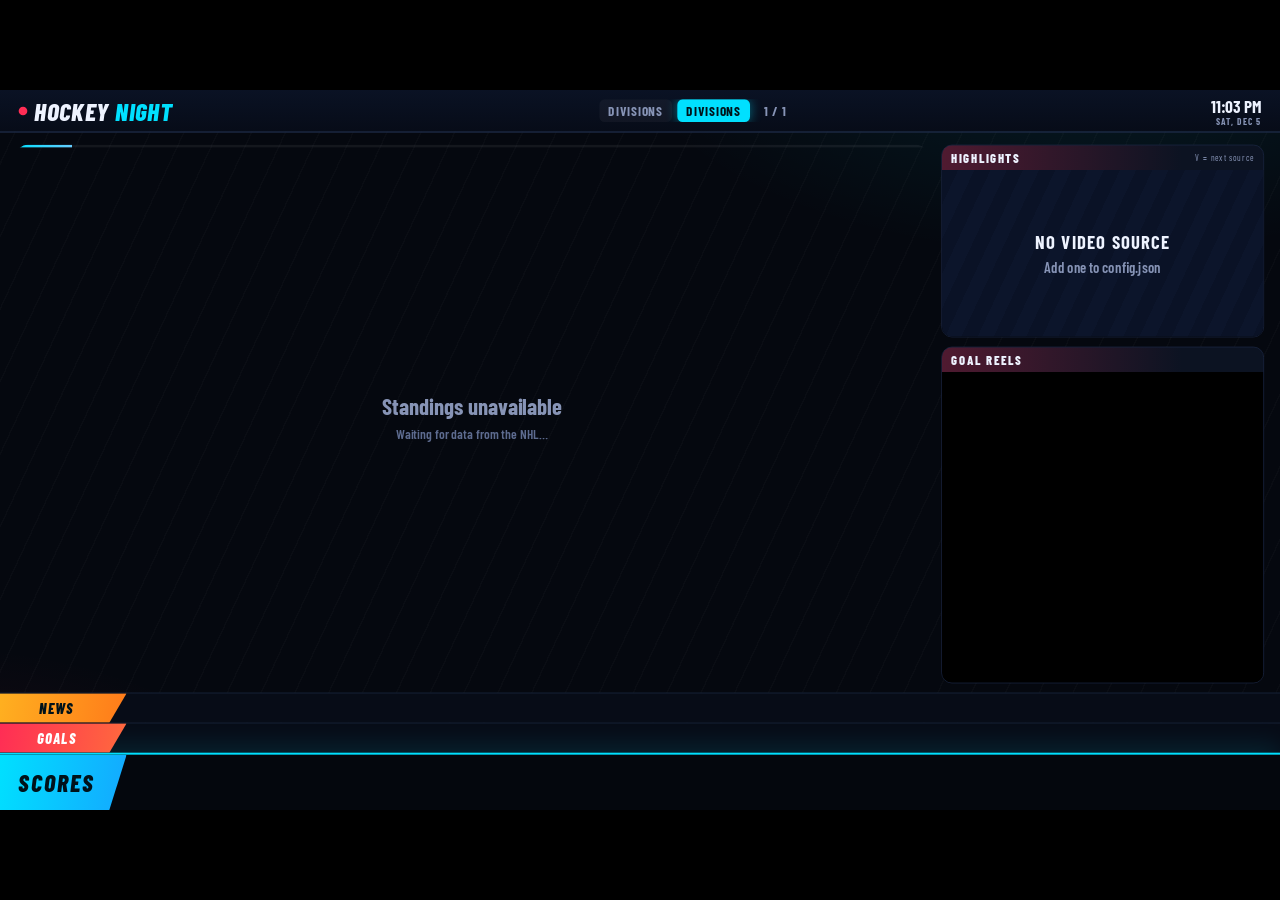
==== web/index.html @ ba47a54c "Initial release: v1.0.0-beta" ====
<!doctype html>
<html lang="en">
<head>
<meta charset="utf-8">
<title>Hockey Night</title>
<meta name="viewport" content="width=device-width, initial-scale=1">
<link rel="preconnect" href="https://fonts.googleapis.com">
<link rel="stylesheet" href="https://fonts.googleapis.com/css2?family=Barlow+Condensed:ital,wght@0,500;0,600;0,700;0,800;1,800&family=Barlow:wght@500;600;700&display=swap">
<link rel="stylesheet" href="app.css">
</head>
<body>
<div id="viewport">
  <div id="stage">
    <header id="top">
      <div class="brand"><i class="live-dot"></i><span>HOCKEY</span><em>NIGHT</em><small id="demo-flag"></small></div>
      <nav id="tabs"></nav>
      <div id="clock"></div>
    </header>

    <main id="main">
      <section id="scene-wrap"><div id="progress"><i></i></div><div id="scene"></div></section>
      <aside id="side">
        <div class="card" id="video-card">
          <div class="card-h"><b id="video-name">HIGHLIGHTS</b><span id="video-hint">V = next source</span></div>
          <div id="video-box"></div>
        </div>
        <div class="card" id="reels-card">
          <div class="card-h"><b>GOAL REELS</b><span id="reel-count"></span></div>
          <div id="reels-box"></div>
        </div>
      </aside>
    </main>

    <div id="tickers">
      <div class="trow news"><div class="tk-label sm"><span>NEWS</span></div><div class="tk-view"><div class="tk-track" id="news-track"></div></div></div>
      <div class="trow up"><div class="tk-label sm alt"><span>GOALS</span></div><div class="tk-view"><div class="tk-track" id="goal-track"></div></div></div>
      <footer id="ticker"><div class="tk-label"><span>SCORES</span></div><div class="tk-view"><div class="tk-track" id="tk-track"></div></div></footer>
    </div>
    <div id="toast"></div>
  </div>
</div>
<script src="app.js"></script>
</body>
</html>
---- web/app.css ----
:root{
  --bg:#05080f; --panel:#0c1322; --panel2:#111b30; --line:#1d2a47; --text:#eef3ff; --dim:#8794b6; --dim2:#5d6b8f;
  --cyan:#00e0ff; --red:#ff2d55; --amber:#ffb020; --green:#2ee59d; --fav:#ff3b4e;
  --cond:"Barlow Condensed","Oswald","Ubuntu Condensed","Arial Narrow","DejaVu Sans Condensed",Arial,sans-serif;
  --body:"Barlow","Inter","Ubuntu","Helvetica Neue",Arial,sans-serif;
}
*{box-sizing:border-box;margin:0;padding:0}
html,body{height:100%;background:#000;overflow:hidden;color:var(--text);font-family:var(--body)}
body.idle{cursor:none}
#viewport{position:fixed;inset:0;background:#000;overflow:hidden}
#stage{position:absolute;left:50%;top:50%;width:1920px;height:1080px;transform-origin:center center;
  background:
    radial-gradient(1200px 600px at 85% -10%, rgba(0,224,255,.10), transparent 60%),
    radial-gradient(900px 500px at -5% 105%, rgba(255,45,85,.10), transparent 60%),
    repeating-linear-gradient(115deg, rgba(255,255,255,.018) 0 2px, transparent 2px 46px),
    var(--bg);
  overflow:hidden}

/* ---------- top bar ---------- */
#top{position:absolute;left:0;right:0;top:0;height:64px;display:flex;align-items:center;gap:28px;padding:0 28px;
  background:linear-gradient(180deg,#0a1224,#070c18);border-bottom:2px solid var(--line)}
.brand{display:flex;align-items:baseline;gap:10px;font-family:var(--cond);font-weight:800;font-size:38px;letter-spacing:1px;font-style:italic;white-space:nowrap}
.brand em{color:var(--cyan);font-style:italic}
.brand small{font-size:16px;color:var(--amber);font-style:normal;letter-spacing:2px;margin-left:6px}
.live-dot{width:13px;height:13px;border-radius:50%;background:var(--red);align-self:center;box-shadow:0 0 0 0 rgba(255,45,85,.7);animation:pulse 1.6s infinite}
@keyframes pulse{70%{box-shadow:0 0 0 12px rgba(255,45,85,0)}100%{box-shadow:0 0 0 0 rgba(255,45,85,0)}}
#tabs{flex:1;display:flex;gap:8px;overflow:hidden;justify-content:center;min-width:0}
.tab{font-family:var(--cond);font-weight:700;font-size:20px;letter-spacing:1px;padding:5px 14px;border-radius:8px;color:var(--dim);background:rgba(255,255,255,.04);white-space:nowrap;transition:.3s}
.tab.on{color:#00131a;background:var(--cyan);box-shadow:0 0 18px rgba(0,224,255,.45)}
.tab.live{color:var(--red)} .tab.live.on{color:#fff;background:var(--red);box-shadow:0 0 18px rgba(255,45,85,.5)}
#clock{font-family:var(--cond);font-weight:700;font-size:26px;color:var(--text);text-align:right;white-space:nowrap}
#clock small{display:block;font-size:14px;color:var(--dim);letter-spacing:1.5px;line-height:1}

/* ---------- layout ---------- */
#main{position:absolute;left:0;right:0;top:64px;bottom:176px;padding:18px 24px 14px;display:grid;grid-template-columns:1fr 484px;gap:20px}
#scene-wrap{position:relative;overflow:hidden;border-radius:18px}
#progress{position:absolute;left:0;right:0;top:0;height:4px;background:rgba(255,255,255,.06);z-index:5}
#progress i{display:block;height:100%;width:0;background:linear-gradient(90deg,var(--cyan),#6cf);}
#scene{position:absolute;inset:8px 0 0 0}
.scene{position:absolute;inset:0;animation:enter .7s cubic-bezier(.2,.8,.2,1) both}
.scene.leave{animation:leave .4s ease-in both}
@keyframes enter{from{opacity:0;transform:translateX(40px)}to{opacity:1;transform:none}}
@keyframes leave{to{opacity:0;transform:translateX(-40px)}}
.scene.noanim{animation:none}

/* ---------- logo badge ---------- */
.lg{position:relative;display:inline-flex;align-items:center;justify-content:center;flex:none;width:var(--s,34px);height:var(--s,34px);border-radius:50%;
  background:rgba(255,255,255,.07);font-family:var(--cond);font-weight:800;font-size:calc(var(--s,34px)*.36);color:#cfe;overflow:hidden}
.lg img{position:absolute;inset:6%;width:88%;height:88%;object-fit:contain;filter:drop-shadow(0 2px 4px rgba(0,0,0,.5))}
.lg.ok{background:none}.lg.ok b{opacity:0}

/* ---------- scoreboard header ---------- */
.sb{height:140px;display:grid;grid-template-columns:minmax(0,1fr) 230px minmax(0,1fr);position:relative}
.sb-team{display:flex;align-items:center;gap:14px;padding:0 22px;overflow:hidden;min-width:0;background:linear-gradient(100deg,var(--c1),color-mix(in srgb,var(--c1) 55%,#000));position:relative;box-shadow:inset 0 -6px 0 var(--c2)}
.sb-team.away{clip-path:polygon(0 0,100% 0,calc(100% - 36px) 100%,0 100%);border-radius:16px 0 0 16px;padding-right:48px}
.sb-team.home{flex-direction:row-reverse;text-align:right;background:linear-gradient(260deg,var(--c1),color-mix(in srgb,var(--c1) 55%,#000));
  clip-path:polygon(36px 0,100% 0,100% 100%,0 100%);border-radius:0 16px 16px 0;padding-left:48px}
.sb-team .nm{display:flex;flex-direction:column;flex:1;min-width:0;line-height:.95}
.sb-team .pl{font-family:var(--cond);font-weight:600;font-size:24px;letter-spacing:2px;opacity:.9;text-transform:uppercase}
.sb-team .cn{font-family:var(--cond);font-weight:800;font-size:48px;text-transform:uppercase;letter-spacing:.5px;white-space:nowrap;overflow:hidden;text-overflow:ellipsis}
.sb-team .sc{font-family:var(--cond);font-weight:800;font-size:100px;line-height:1;min-width:64px;text-align:center;text-shadow:0 4px 18px rgba(0,0,0,.5)}
.sb-team.won .sc{color:#fff}.sb-team.lost .sc{opacity:.6}
.sb-mid{display:flex;flex-direction:column;align-items:center;justify-content:center;gap:8px;background:#060b16;border-top:2px solid var(--line);border-bottom:2px solid var(--line);z-index:2}
.pill{font-family:var(--cond);font-weight:800;font-size:30px;letter-spacing:2px;padding:4px 18px;border-radius:999px;background:#1a2745;color:var(--text);white-space:nowrap}
.pill.live{background:var(--red);color:#fff;animation:glow 1.8s ease-in-out infinite}
@keyframes glow{50%{box-shadow:0 0 26px rgba(255,45,85,.75)}}
.sb-mid small{font-family:var(--cond);font-weight:600;font-size:17px;letter-spacing:1.5px;color:var(--dim);text-align:center;line-height:1.1;max-width:230px}
.sb-sub{display:grid;grid-template-columns:minmax(0,1fr) 230px minmax(0,1fr);font-family:var(--cond);font-weight:600;font-size:21px;letter-spacing:1.2px;color:var(--dim);height:36px;align-items:center}
.sb-sub .l{padding-left:26px}.sb-sub .r{padding-right:26px;text-align:right}
.sb-sub b{color:var(--text);font-weight:700}
.sb-sub .m{text-align:center;color:var(--dim2);font-size:17px}

/* ---------- middle band ---------- */
.band{display:grid;grid-template-columns:392px 1fr 286px;gap:14px;height:190px;margin-top:4px}
.box{background:var(--panel);border:1px solid var(--line);border-radius:14px;padding:10px 14px;overflow:hidden;position:relative}
.box h4{font-family:var(--cond);font-weight:700;font-size:16px;letter-spacing:2.5px;color:var(--cyan);margin-bottom:6px;text-transform:uppercase}
table.ls{width:100%;border-collapse:collapse;font-family:var(--cond);font-weight:700;font-size:23px}
table.ls th{font-size:15px;color:var(--dim);letter-spacing:1.5px;font-weight:600;padding:2px 0;text-align:center}
table.ls th:first-child,table.ls td:first-child{text-align:left}
table.ls td{text-align:center;padding:5px 0;border-top:1px solid var(--line);font-variant-numeric:tabular-nums}
table.ls td.t{color:var(--cyan);font-size:27px}
table.ls tr.sg td{border-top:0;color:var(--dim);font-size:19px;padding:3px 0}
.tmcell{display:flex;align-items:center;gap:9px;font-size:24px}
.goals{display:flex;flex-direction:column;gap:3px;font-family:var(--cond);font-weight:600;font-size:21px}
.goal{display:grid;grid-template-columns:100px 54px 1fr auto;align-items:center;gap:8px;white-space:nowrap}
.goal .pt{color:var(--dim);letter-spacing:1px}
.goal .ch{font-weight:800;font-size:17px;text-align:center;padding:1px 0;border-radius:5px;background:var(--c1);color:#fff}
.goal .who{overflow:hidden;text-overflow:ellipsis}.goal .who b{font-weight:800;font-size:22px}.goal .who i{font-style:normal;color:var(--dim);font-size:18px;margin-left:6px}
.goal .sc{color:var(--cyan);font-weight:800}
.tag{display:inline-block;font-size:13px;font-weight:800;padding:0 5px;border-radius:4px;margin-left:6px;background:var(--amber);color:#201400;letter-spacing:1px;vertical-align:2px}
.more{color:var(--dim2);font-size:16px;margin-top:2px}
.none{color:var(--dim2);font-family:var(--cond);font-size:22px;padding-top:30px;text-align:center}
.pen,.star{font-family:var(--cond);font-weight:600;font-size:18px;display:flex;gap:7px;align-items:center;white-space:nowrap;line-height:1.35;overflow:hidden;text-overflow:ellipsis}
.pen .pt{color:var(--dim);width:84px;flex:none}.pen .ch,.star .ch{font-weight:800;font-size:14px;border-radius:4px;padding:0 5px;background:var(--c1);color:#fff}
.star .n{color:var(--amber);font-weight:800;width:20px}
.box .sep{height:1px;background:var(--line);margin:6px 0}

/* ---------- player tables ---------- */
.tables{display:grid;grid-template-columns:1fr 1fr;gap:14px;margin-top:12px;height:calc(100% - 140px - 36px - 190px - 4px - 12px - 4px)}
.pt-box{background:var(--panel);border:1px solid var(--line);border-radius:14px;overflow:hidden;display:flex;flex-direction:column;--rh:23px}
.pt-head{display:flex;align-items:center;gap:10px;padding:6px 14px;background:linear-gradient(90deg,var(--c1),transparent 80%);font-family:var(--cond);font-weight:800;font-size:23px;letter-spacing:2px;text-transform:uppercase;height:40px}
.pt-head>span:last-child{margin-left:auto;font-size:15px;font-weight:600;letter-spacing:1.5px;color:#cde}
.pgrid{display:grid;grid-template-columns:34px 1fr 30px 30px 32px 38px 38px 38px 36px 38px 56px;align-items:center;column-gap:4px;padding:0 12px;height:var(--rh);
  font-family:var(--cond);font-weight:600;font-size:calc(var(--rh)*.74);font-variant-numeric:tabular-nums}
.pgrid>*{text-align:center;overflow:hidden;white-space:nowrap}
.pgrid>:nth-child(2){text-align:left;text-overflow:ellipsis}
.pgrid.h{height:24px;font-size:14px;color:var(--dim);letter-spacing:1.3px;border-bottom:1px solid var(--line);flex:none}
.pgrid.r{border-bottom:1px solid rgba(255,255,255,.04)}
.pgrid.r:nth-child(even){background:rgba(255,255,255,.025)}
.pgrid .no{color:var(--dim2)}.pgrid .nm{font-weight:700;color:#fff}
.pgrid .g.hot{color:var(--cyan);font-weight:800}.pgrid .p.hot{color:var(--amber);font-weight:800}
.pgrid .dim{color:var(--dim)}
.pgrid.sep{border-top:2px solid var(--line)}
.ggrid{display:grid;grid-template-columns:34px 1fr 52px 52px 70px 52px 80px;align-items:center;column-gap:4px;padding:0 12px;height:calc(var(--rh) + 2px);
  font-family:var(--cond);font-weight:600;font-size:calc(var(--rh)*.74);font-variant-numeric:tabular-nums;background:rgba(0,224,255,.06);border-top:1px solid var(--line)}
.ggrid>*{text-align:center;white-space:nowrap;overflow:hidden}.ggrid>:nth-child(2){text-align:left;text-overflow:ellipsis}
.ggrid.h{background:none;height:22px;font-size:14px;color:var(--dim);letter-spacing:1.3px;border-top:2px solid var(--line)}

/* ---------- standings ---------- */
.stand-title{display:flex;align-items:baseline;gap:16px;font-family:var(--cond);font-weight:800;font-size:46px;letter-spacing:2px;font-style:italic;margin:0 4px 10px;height:50px}
.stand-title em{color:var(--cyan);font-style:italic}.stand-title small{font-size:20px;color:var(--dim);font-style:normal;letter-spacing:2px;font-weight:600}
.grid2{display:grid;grid-template-columns:1fr 1fr;gap:16px;height:calc(100% - 60px)}
.grid2.rows2{grid-template-rows:1fr 1fr}
.st{background:var(--panel);border:1px solid var(--line);border-radius:14px;overflow:hidden;display:flex;flex-direction:column;min-height:0}
.st-head{display:flex;align-items:center;height:42px;padding:0 14px;font-family:var(--cond);font-weight:800;font-size:25px;letter-spacing:2.5px;text-transform:uppercase;background:linear-gradient(90deg,rgba(0,224,255,.22),transparent 70%)}
.sgrid{display:grid;grid-template-columns:24px minmax(0,1fr) 34px 30px 30px 30px 44px 56px 38px 46px 44px;align-items:center;column-gap:4px;padding:0 14px;flex:1;min-height:0;
  font-family:var(--cond);font-weight:600;font-size:22px;font-variant-numeric:tabular-nums;border-bottom:1px solid rgba(255,255,255,.04)}
.sgrid>*{text-align:center;white-space:nowrap}.sgrid>:nth-child(2){text-align:left}
.sgrid.h{flex:none;height:26px;font-size:14px;color:var(--dim);letter-spacing:1.3px;border-bottom:1px solid var(--line)}
.sgrid .rk{color:var(--dim2);font-weight:700}.sgrid .tm{display:flex;align-items:center;gap:10px;font-weight:700;font-size:24px;color:#fff;overflow:hidden;white-space:nowrap}
.sgrid .pts{color:var(--cyan);font-weight:800;font-size:27px}
.sgrid .up{color:var(--green)}.sgrid .dn{color:var(--red)}
.sgrid.in{background:linear-gradient(90deg,rgba(46,229,157,.10),transparent 60%)}
.sgrid.wc{background:linear-gradient(90deg,rgba(255,176,32,.12),transparent 60%)}
.sgrid.fav{background:linear-gradient(90deg,rgba(255,59,78,.30),rgba(255,59,78,.05));box-shadow:inset 4px 0 0 var(--fav)}
.cut{height:3px;flex:none;background:repeating-linear-gradient(90deg,var(--red) 0 12px,transparent 12px 20px);opacity:.8}
.lbl{flex:none;height:26px;display:flex;align-items:center;padding:0 14px;font-family:var(--cond);font-weight:800;font-size:16px;letter-spacing:3px;color:var(--cyan);background:rgba(255,255,255,.04)}
.lbl.w{color:var(--amber)}

/* ---------- side column ---------- */
#side{display:flex;flex-direction:column;gap:14px;min-height:0}
.card{background:var(--panel);border:1px solid var(--line);border-radius:16px;overflow:hidden;position:relative}
.card-h{display:flex;justify-content:space-between;align-items:center;padding:7px 14px;font-family:var(--cond);letter-spacing:2.5px;background:linear-gradient(90deg,rgba(255,45,85,.28),transparent 75%)}
.card-h b{font-weight:800;font-size:19px}.card-h span{font-size:13px;color:var(--dim);letter-spacing:1.2px}
#video-card{flex:none}
#video-box{position:relative;width:100%;height:250px;background:#000}
#video-box iframe{position:absolute;inset:0;width:100%;height:100%;border:0}
.novid{position:absolute;inset:0;display:flex;flex-direction:column;align-items:center;justify-content:center;gap:8px;padding:20px;text-align:center;font-family:var(--cond);font-size:22px;font-weight:600;color:var(--dim);background:repeating-linear-gradient(115deg,#0a1226 0 22px,#0c152b 22px 44px)}
.novid b{color:var(--text);font-size:28px;letter-spacing:2px}
#club-card{flex:none;padding:10px 14px 12px}
.club-h{font-family:var(--cond);font-weight:800;font-size:16px;letter-spacing:3px;color:var(--fav);margin-bottom:6px}
.cg{display:grid;grid-template-columns:1fr 1fr;gap:10px}
.cg>div{background:rgba(255,255,255,.04);border-radius:10px;padding:7px 10px}
.cg small{display:block;font-family:var(--cond);font-weight:700;font-size:13px;letter-spacing:2px;color:var(--dim)}
.cg .mt{display:flex;align-items:center;gap:7px;font-family:var(--cond);font-weight:800;font-size:25px;margin-top:2px;white-space:nowrap}
.cg .mt .v{font-weight:600;color:var(--dim);font-size:17px}.cg .tm2{font-family:var(--cond);font-weight:600;font-size:16px;color:var(--dim);margin-top:1px}
.win{color:var(--green)}.loss{color:var(--red)}
#feed-card{flex:1;min-height:0;display:flex;flex-direction:column}
#feed{flex:1;min-height:0;overflow:hidden;padding:4px 12px}
.fi{display:grid;grid-template-columns:46px 1fr auto;gap:9px;align-items:center;padding:6px 0;border-bottom:1px solid rgba(255,255,255,.05);font-family:var(--cond);animation:enter .5s both}
.fi .ch{font-weight:800;font-size:17px;text-align:center;padding:2px 0;border-radius:5px;background:var(--c1);color:#fff}
.fi .w{font-weight:800;font-size:23px;line-height:1;white-space:nowrap;overflow:hidden;text-overflow:ellipsis}
.fi .w i{display:block;font-style:normal;font-weight:600;font-size:15px;color:var(--dim);margin-top:2px;white-space:nowrap;overflow:hidden;text-overflow:ellipsis}
.fi .s{text-align:right;font-weight:800;font-size:20px;color:var(--cyan);line-height:1}.fi .s i{display:block;font-style:normal;font-size:14px;color:var(--dim);font-weight:600}

/* ---------- ticker ---------- */
#tickers{position:absolute;left:0;right:0;bottom:0;height:176px;display:flex;flex-direction:column}
.trow{flex:none;display:flex;height:45px;background:#070c17;border-top:1px solid var(--line);overflow:hidden}
.trow.up{height:45px}
.tk-label.sm{width:190px;font-size:22px;letter-spacing:2px;background:linear-gradient(100deg,var(--amber),#ff7a1a)}
.tk-label.sm.alt{background:linear-gradient(100deg,var(--red),#ff6a3d);color:#fff}
.tk-label.sm span{font-style:italic}
.nw{flex:none;display:inline-flex;align-items:center;gap:10px;margin-right:34px;font-family:var(--cond);font-weight:600;font-size:23px;line-height:45px}
.nw b{font-weight:800;font-size:15px;letter-spacing:1.5px;padding:2px 8px;border-radius:5px;background:var(--amber);color:#201400}
.up-g{flex:none;display:inline-flex;align-items:center;gap:8px;margin-right:30px;font-family:var(--cond);font-weight:700;font-size:23px;line-height:45px}
.up-g i{font-style:normal;color:var(--dim);font-weight:600;font-size:18px;letter-spacing:1px}
.up-g.fav{color:var(--fav)}
.up-g em{font-style:normal;color:var(--dim2);font-size:17px}
#ticker{position:relative;flex:none;height:86px;display:flex;background:#04070d;border-top:3px solid var(--cyan);box-shadow:0 -10px 40px rgba(0,224,255,.12)}
.tk-label{flex:none;width:190px;display:flex;align-items:center;justify-content:center;background:linear-gradient(100deg,var(--cyan),#14a8ff);color:#00121a;font-family:var(--cond);font-weight:800;font-size:36px;font-style:italic;letter-spacing:3px;clip-path:polygon(0 0,100% 0,calc(100% - 26px) 100%,0 100%);z-index:2;padding-right:20px}
.tk-view{flex:1;overflow:hidden;position:relative}
#tk-track,.tk-track{position:absolute;left:0;top:0;height:100%;display:flex;align-items:center;white-space:nowrap;will-change:transform}
.tk-day{flex:none;margin:0 14px 0 26px;font-family:var(--cond);font-weight:800;font-size:25px;letter-spacing:3px;color:var(--cyan);padding:0 0 0 14px;border-left:4px solid var(--cyan);line-height:1}
.tk-day small{display:block;font-size:14px;color:var(--dim);letter-spacing:2px;margin-top:3px}
.tk-g{flex:none;width:228px;height:74px;margin:0 7px;background:var(--panel2);border:1px solid var(--line);border-radius:10px;padding:4px 12px;font-family:var(--cond);display:flex;flex-direction:column;justify-content:center}
.tk-g.fav{border-color:var(--fav);box-shadow:inset 0 0 0 1px var(--fav)}
.tk-g.live{border-color:var(--red)}
.tk-s{font-weight:700;font-size:13px;letter-spacing:1.8px;color:var(--dim);display:flex;justify-content:space-between;line-height:1.1}
.tk-g.live .tk-s{color:var(--red)}
.tk-r{display:flex;align-items:center;gap:8px;font-weight:800;font-size:22px;line-height:1.1}
.tk-r span{flex:1}.tk-r b{font-weight:800;min-width:26px;text-align:right}.tk-r.lose{opacity:.55}
#toast{position:absolute;left:50%;bottom:196px;transform:translateX(-50%);font-family:var(--cond);font-weight:700;font-size:26px;letter-spacing:2px;background:rgba(0,0,0,.85);border:1px solid var(--cyan);border-radius:10px;padding:8px 22px;opacity:0;transition:.3s;pointer-events:none;z-index:20}
#toast.on{opacity:1}
.err{position:absolute;inset:0;display:flex;align-items:center;justify-content:center;flex-direction:column;gap:10px;font-family:var(--cond);font-size:34px;font-weight:700;color:var(--dim);text-align:center}
.err small{font-size:20px;color:var(--dim2);font-weight:600;max-width:700px}

/* ---------- leaders ---------- */
.grid3{display:grid;grid-template-columns:1fr 1fr 1fr;gap:16px;height:calc(100% - 60px)}
.lrow{display:grid;grid-template-columns:34px 64px minmax(0,1fr) auto;align-items:center;gap:12px;padding:0 16px;flex:1;min-height:0;border-bottom:1px solid rgba(255,255,255,.05);font-family:var(--cond)}
.lrow .rk{font-weight:800;font-size:26px;color:var(--dim2);text-align:center}
.lrow .hs{width:58px;height:58px;border-radius:50%;background:linear-gradient(160deg,var(--c1),#0a1020);overflow:hidden;position:relative;border:2px solid var(--c2)}
.lrow .hs img{position:absolute;left:0;bottom:-2px;width:100%}
.lrow .who{display:flex;flex-direction:column;min-width:0;line-height:1.05}
.lrow .who b{font-weight:800;font-size:27px;white-space:nowrap;overflow:hidden;text-overflow:ellipsis}
.lrow .who i{font-style:normal;font-weight:600;font-size:17px;color:var(--dim);display:flex;align-items:center;gap:6px;margin-top:3px;white-space:nowrap}
.lrow .val{font-weight:800;font-size:38px;color:var(--cyan);text-align:right}
.lrow.big{grid-template-columns:44px 104px minmax(0,1fr) auto;gap:18px}
.lrow.big .rk{font-size:40px}.lrow.big .hs{width:96px;height:96px}
.lrow.big .who b{font-size:42px}.lrow.big .who i{font-size:21px}.lrow.big .val{font-size:72px}
.lrow.first{background:linear-gradient(90deg,rgba(0,224,255,.14),transparent 70%)}.lrow.first .rk{color:var(--amber)}
.lrow.fav{background:linear-gradient(90deg,rgba(255,59,78,.30),rgba(255,59,78,.05));box-shadow:inset 4px 0 0 var(--fav)}
.nw strong{font-weight:800}.nw em{font-style:normal;color:#aeb9d6;font-weight:500;font-size:21px}.nw i{font-style:normal;color:var(--dim);font-size:16px;letter-spacing:1px}

#reels-card{flex:1;min-height:0;display:flex;flex-direction:column}
#reels-box{flex:1;min-height:0;position:relative;background:#000}
#reels-box iframe{position:absolute;inset:0;width:100%;height:100%;border:0}
.tk-label.sm.red{background:linear-gradient(100deg,var(--red),#ff6a3d);color:#fff}
.gl{flex:none;display:inline-flex;align-items:center;gap:10px;margin-right:36px;font-family:var(--cond);font-weight:700;font-size:23px;line-height:45px}
.gl .ch{font-weight:800;font-size:16px;padding:1px 8px;border-radius:5px;background:var(--c1);color:#fff;border:1px solid var(--c2)}
.gl em{font-style:normal;font-weight:600;color:var(--dim);font-size:19px}
.gl .sc{color:var(--cyan);font-weight:800}.gl i{font-style:normal;color:var(--dim2);font-size:16px;letter-spacing:1px}
.tk-g.fut{border-style:dashed}.tk-g.fut .tk-s{color:var(--amber)}.tk-g.fut.fav{border-style:solid}
.tk-g.fut .tk-r b{display:none}

.reel-v{position:relative;width:100%;height:272px;background:#000}.reel-v iframe{position:absolute;inset:0;width:100%;height:100%;border:0}
#reels-box{display:flex;flex-direction:column}
.reel-cap{display:flex;align-items:center;gap:10px;padding:8px 14px;font-family:var(--cond);background:linear-gradient(90deg,rgba(255,255,255,.06),transparent)}
.reel-cap .ch,.reel-q .ch{font-weight:800;font-size:16px;padding:1px 8px;border-radius:5px;background:var(--c1);color:#fff;border:1px solid var(--c2)}
.reel-cap div{flex:1;min-width:0;display:flex;flex-direction:column;line-height:1.05}.reel-cap b{font-weight:800;font-size:26px;white-space:nowrap;overflow:hidden;text-overflow:ellipsis}
.reel-cap i{font-style:normal;color:var(--dim);font-size:16px;font-weight:600;white-space:nowrap;overflow:hidden;text-overflow:ellipsis}
.reel-cap .sc{text-align:right;font-weight:800;font-size:20px;color:var(--cyan);line-height:1.05}.reel-cap .sc i{display:block}
.reel-q{padding:2px 14px 6px;font-family:var(--cond);font-weight:600;font-size:19px;overflow:hidden}
.reel-q small{display:block;font-weight:700;font-size:13px;letter-spacing:2px;color:var(--dim);margin:2px 0}
.reel-q div{display:flex;align-items:center;gap:8px;padding:2px 0;white-space:nowrap}.reel-q em{font-style:normal;margin-left:auto;color:var(--dim)}

/* story-style reel */
#reels-box .reel-v{position:absolute;inset:0;height:auto;background:#000;overflow:hidden}
.reel-v video,.reel-v iframe{position:absolute;inset:0;width:100%;height:100%;border:0;object-fit:cover;background:#000}
.reel-v.contain video{object-fit:contain}
.reel-wait{position:absolute;inset:0;display:flex;align-items:center;justify-content:center;font-family:var(--cond);font-weight:700;letter-spacing:3px;color:var(--dim)}
.reel-top{position:absolute;left:0;right:0;top:0;padding:10px 12px 26px;background:linear-gradient(180deg,rgba(0,0,0,.72),transparent);z-index:2}
.segs{display:flex;gap:4px;height:4px}.segs i{flex:1;background:rgba(255,255,255,.28);border-radius:3px;overflow:hidden}.segs b{display:block;height:100%;background:#fff}
.reel-g{display:flex;align-items:center;gap:8px;margin-top:9px;font-family:var(--cond);font-weight:800;font-size:23px}
.reel-g em{font-style:normal;color:var(--dim)}.reel-g span{margin-left:auto;font-size:16px;color:#dfe8ff;letter-spacing:1.5px;font-weight:700}
.reel-bot{position:absolute;left:0;right:0;bottom:0;padding:44px 16px 14px;background:linear-gradient(0deg,rgba(0,0,0,.85),transparent);z-index:2;font-family:var(--cond);display:flex;flex-direction:column;gap:2px}
.reel-bot .ch{align-self:flex-start;font-weight:800;font-size:15px;letter-spacing:2px;padding:1px 9px;border-radius:5px;background:var(--c1);color:#fff;border:1px solid var(--c2)}
.reel-bot b{font-weight:800;font-size:34px;line-height:1.05}.reel-bot i{font-style:normal;font-weight:600;font-size:19px;color:#cfd9f5}

/* previews */
.pv-body{display:grid;grid-template-columns:330px 1fr 330px;gap:14px;margin-top:10px;height:calc(100% - 140px - 36px - 10px)}
.lp{background:var(--panel);border:1px solid var(--line);border-radius:14px;overflow:hidden;display:flex;flex-direction:column;font-family:var(--cond)}
.lp-h{display:flex;align-items:center;gap:8px;padding:6px 12px;background:linear-gradient(90deg,var(--c1),transparent 90%);height:48px;flex:none}
.lp-h b{font-weight:800;font-size:24px;letter-spacing:1.5px;text-transform:uppercase}.lp-h span{margin-left:auto;font-size:11px;letter-spacing:1.2px;color:#cde;font-weight:700;text-align:right;line-height:1.1;max-width:120px}
.ln{display:flex;align-items:center;gap:6px;padding:0 10px;flex:1;min-height:0;border-bottom:1px solid rgba(255,255,255,.05);font-weight:700;font-size:18px}
.ln i{font-style:normal;font-weight:800;color:var(--cyan);width:26px;flex:none;font-size:16px}.ln.d i{color:var(--amber)}
.ln span{flex:1;min-width:0;white-space:nowrap;overflow:hidden;text-overflow:ellipsis;display:flex;gap:4px;align-items:baseline}.ln span b{color:var(--dim2);font-size:13px;font-weight:700}
.lg-g{padding:5px 12px;border-bottom:1px solid rgba(255,255,255,.05);display:flex;flex-direction:column;line-height:1.1}.lg-g .tagx{font-size:12px;letter-spacing:2px;color:var(--green);font-weight:800}
.lg-g b{font-weight:800;font-size:22px}.lg-g em{font-style:normal;color:var(--dim);font-size:16px;font-weight:600}
.hots{padding:4px 12px 6px;background:rgba(255,255,255,.03)}.hotp{display:flex;align-items:baseline;gap:8px;font-size:18px;font-weight:700;line-height:1.35}.hotp em{font-style:normal;font-size:12px;letter-spacing:1.2px;color:var(--dim);width:84px;flex:none}.hotp b{flex:1;font-weight:700;white-space:nowrap;overflow:hidden;text-overflow:ellipsis}.hotp span{color:var(--cyan);font-weight:800}
.pv-mid{background:var(--panel);border:1px solid var(--line);border-radius:14px;padding:8px 14px;display:flex;flex-direction:column;justify-content:space-between;font-family:var(--cond)}
.gm{display:flex;align-items:center;justify-content:space-between;padding:4px 0 8px;border-bottom:1px solid var(--line);font-weight:800;font-size:26px}
.gm b{font-size:14px;letter-spacing:3px;color:var(--cyan)}.gm span{display:flex;flex-direction:column;line-height:1.05}.gm span.r{text-align:right}.gm em{font-style:normal;font-weight:600;font-size:17px;color:var(--dim)}
.cmp{display:grid;grid-template-columns:100px 1fr 100px;align-items:center;gap:10px;flex:1}
.cmp .v{font-weight:800;font-size:30px;color:#cfd9f5}.cmp .v.r{text-align:right}.cmp .v.b{color:var(--cyan)}
.cmp .mid{display:flex;flex-direction:column;align-items:center;gap:4px}.cmp .mid em{font-style:normal;font-weight:700;font-size:15px;letter-spacing:2px;color:var(--dim)}
.bar{display:flex;width:100%;height:8px;border-radius:4px;overflow:hidden;background:rgba(255,255,255,.06)}.bar i{background:var(--cyan);display:block}.bar b{background:var(--amber);display:block}
/* transactions */
.tx{display:grid;grid-template-columns:96px 104px minmax(0,1fr) 62px;align-items:center;gap:12px;padding:0 14px;flex:1;min-height:0;border-bottom:1px solid rgba(255,255,255,.05);font-family:var(--cond)}
.tx .k{font-weight:800;font-size:15px;letter-spacing:1.5px;color:#10131c;text-align:center;padding:3px 0;border-radius:6px}
.tx .tm{display:flex;align-items:center;gap:8px;font-weight:800;font-size:24px}
.tx .t{font-weight:600;font-size:22px;line-height:1.12;display:-webkit-box;-webkit-line-clamp:2;-webkit-box-orient:vertical;overflow:hidden}
.tx .d{font-weight:700;font-size:15px;color:var(--dim);letter-spacing:1px;text-align:right}

.sb-team .pl em{font-style:normal;font-weight:700;color:var(--amber);margin-left:8px;letter-spacing:1px}
.box.stars .star{font-size:25px;line-height:1.1;gap:10px;margin:5px 0}.box.stars .star .n{font-size:20px;width:52px;text-align:left}
.box.stars .star .ch{font-size:16px;padding:1px 8px}.box.stars .star b{font-weight:800;overflow:hidden;text-overflow:ellipsis}.box.stars .star em{font-style:normal;color:var(--dim);font-size:17px}
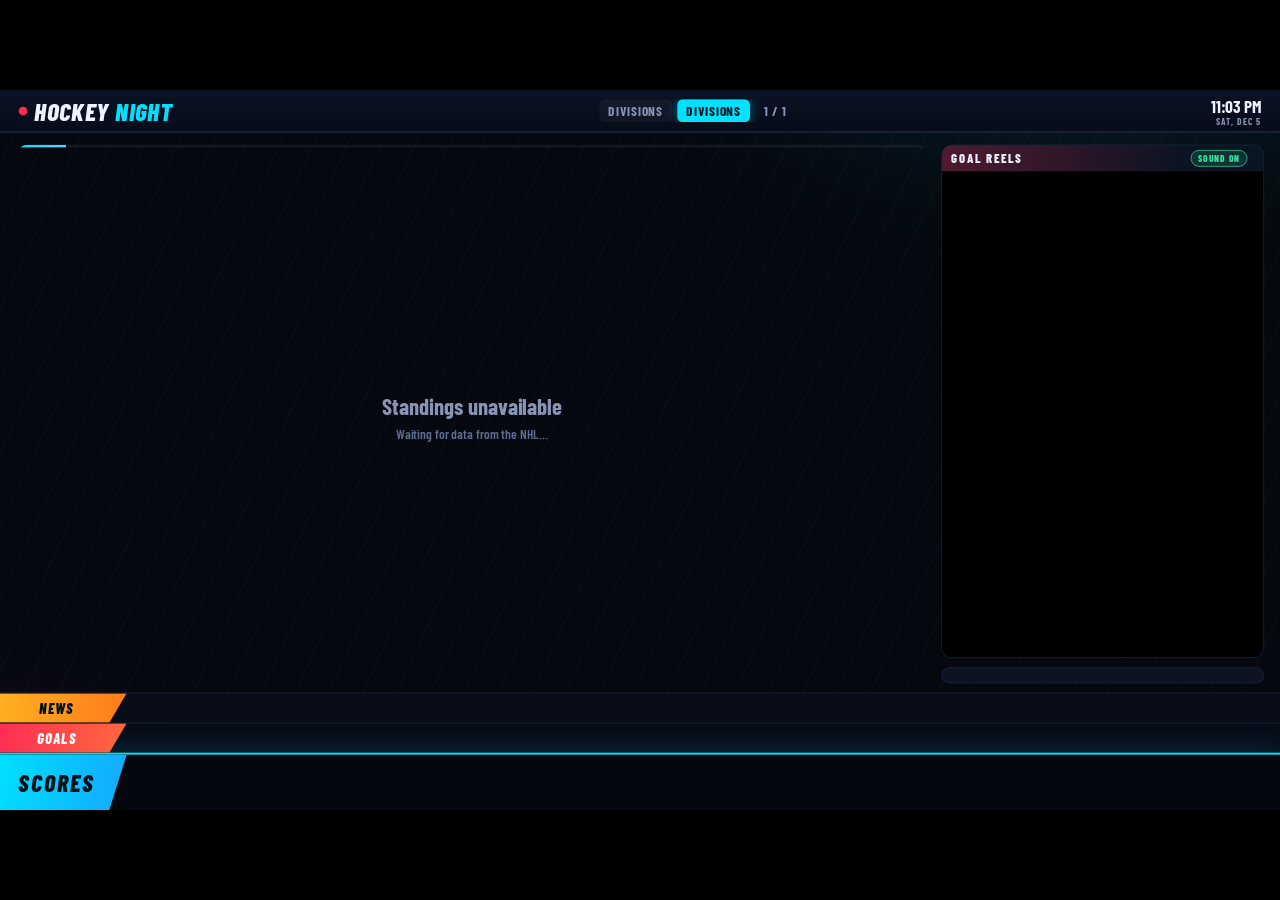
==== commit 87e5b107: "Release 1.1.0-beta with CI and tag-triggered draft-release workflows Co-Authored-By: Claude Sonnet 5" ====
--- a/web/index.html
+++ b/web/index.html
@@ -20,14 +20,11 @@
     <main id="main">
       <section id="scene-wrap"><div id="progress"><i></i></div><div id="scene"></div></section>
       <aside id="side">
-        <div class="card" id="video-card">
-          <div class="card-h"><b id="video-name">HIGHLIGHTS</b><span id="video-hint">V = next source</span></div>
-          <div id="video-box"></div>
-        </div>
         <div class="card" id="reels-card">
-          <div class="card-h"><b>GOAL REELS</b><span id="reel-count"></span></div>
+          <div class="card-h"><b>GOAL REELS</b><span><button id="mute-btn" type="button">SOUND ON</button> <span id="reel-count"></span></span></div>
           <div id="reels-box"></div>
         </div>
+        <div class="card" id="club-card"></div>
       </aside>
     </main>
 
--- a/web/app.css
+++ b/web/app.css
@@ -274,3 +274,40 @@
 .sb-team .pl em{font-style:normal;font-weight:700;color:var(--amber);margin-left:8px;letter-spacing:1px}
 .box.stars .star{font-size:25px;line-height:1.1;gap:10px;margin:5px 0}.box.stars .star .n{font-size:20px;width:52px;text-align:left}
 .box.stars .star .ch{font-size:16px;padding:1px 8px}.box.stars .star b{font-weight:800;overflow:hidden;text-overflow:ellipsis}.box.stars .star em{font-style:normal;color:var(--dim);font-size:17px}
+
+/* sound button */
+#mute-btn{font-family:var(--cond);font-weight:800;font-size:14px;letter-spacing:1.5px;padding:3px 10px;border-radius:999px;border:1px solid var(--green);background:rgba(46,229,157,.15);color:var(--green);cursor:pointer}
+#mute-btn.off{border-color:var(--amber);background:rgba(255,176,32,.15);color:var(--amber)}
+.card-h>span{display:flex;align-items:center;gap:10px}
+/* team game day */
+.th{display:flex;align-items:center;gap:20px;height:150px;padding:0 24px;border-radius:16px;background:linear-gradient(100deg,var(--c1),color-mix(in srgb,var(--c1) 40%,#05080f));box-shadow:inset 0 -6px 0 var(--c2);font-family:var(--cond)}
+.th .nm{display:flex;flex-direction:column;line-height:.95}.th .nm small{font-weight:700;font-size:20px;letter-spacing:4px;color:var(--amber)}.th .nm b{font-weight:800;font-size:60px;letter-spacing:1px}
+.th .rec{margin-left:auto;text-align:right;line-height:1}.th .rec b{font-weight:800;font-size:64px}.th .rec small{display:block;font-weight:600;font-size:19px;letter-spacing:1.5px;color:#e6ecff;margin-top:4px}
+.th .gm2{display:flex;flex-direction:column;align-items:center;gap:0;padding-left:24px;border-left:2px solid rgba(255,255,255,.25);font-weight:800;font-size:24px;line-height:1.1;min-width:230px}.th .gm2>*{display:inline-flex;align-items:center;gap:10px}.th .gm2 small{font-size:18px;font-weight:700;letter-spacing:1.5px;color:#fff}
+.tb{display:grid;grid-template-columns:440px 360px 1fr;gap:14px;margin-top:12px;height:calc(100% - 150px - 12px)}
+.tbox{min-height:0;overflow:hidden}
+.rk2{display:grid;grid-template-columns:1fr 84px 80px 64px;align-items:center;gap:8px;padding:0 14px;flex:1;min-height:0;border-bottom:1px solid rgba(255,255,255,.05);font-family:var(--cond)}
+.rk2 .l{font-weight:700;font-size:17px;letter-spacing:.5px;line-height:1.05;color:var(--dim)}.rk2 .v{font-weight:800;font-size:28px;text-align:right}.rk2 .r{font-weight:800;font-size:28px;text-align:right}
+.rk2 .bar{display:block;height:10px;border-radius:5px;background:rgba(255,255,255,.07);overflow:hidden}.rk2 .bar i{display:block;height:100%;border-radius:5px;background:var(--dim2)}
+.rk2.top .bar i,.rk2.top .r{background:var(--green);color:var(--green)}.rk2.up .bar i,.rk2.up .r{background:var(--cyan);color:var(--cyan)}.rk2.mid .bar i,.rk2.mid .r{background:var(--amber);color:var(--amber)}.rk2.low .bar i,.rk2.low .r{background:var(--red);color:var(--red)}
+.rk2 .bar i{color:inherit}.rk2 .r{background:none!important}
+.gcard b,.gcard .gn{white-space:nowrap}.gcard{padding:12px 16px;border-bottom:1px solid rgba(255,255,255,.05);font-family:var(--cond);flex:1}
+.gn span{font-size:14px;letter-spacing:3px;font-weight:800;color:var(--green)}.gn b{display:block;font-weight:800;font-size:38px;line-height:1.05}
+.gs{display:grid;grid-template-columns:repeat(5,auto);gap:5px;margin-top:10px}.gs div{background:rgba(255,255,255,.05);border-radius:10px;padding:6px 4px;text-align:center;font-weight:800;font-size:26px;line-height:1.1;white-space:nowrap}.gs em{display:block;font-style:normal;font-weight:700;font-size:13px;letter-spacing:2px;color:var(--dim)}
+.sk{display:grid;grid-template-columns:30px minmax(0,1fr) 36px 34px 34px 38px 42px 38px 74px;align-items:center;column-gap:4px;padding:0 12px;flex:1;min-height:0;border-bottom:1px solid rgba(255,255,255,.05);font-family:var(--cond);font-weight:600;font-size:23px;font-variant-numeric:tabular-nums}
+.sk>*{text-align:center;white-space:nowrap;overflow:hidden}.sk>.nm{text-align:left;font-weight:700;text-overflow:ellipsis}.sk.h{flex:none;height:26px;font-size:14px;color:var(--dim);letter-spacing:1.3px}.sk .dim{color:var(--dim)}.sk .hotn{color:var(--cyan);font-weight:800}.sk .hotp2{color:var(--amber);font-weight:800}
+/* prospects */
+.pgrid2{display:grid;grid-template-columns:1fr 1fr 1fr;grid-template-rows:1fr 1fr;gap:14px;height:calc(100% - 60px)}
+.pc{background:var(--panel);border:1px solid var(--line);border-radius:16px;padding:14px;display:flex;flex-direction:column;gap:8px;font-family:var(--cond);overflow:hidden;min-height:0}
+.pc.ranked{border-color:var(--amber);box-shadow:inset 0 0 0 1px rgba(255,176,32,.4)}
+.pc-top{display:flex;gap:12px;align-items:flex-start}
+.ph{position:relative;flex:none;width:92px;height:92px;border-radius:50%;background:linear-gradient(160deg,#1c2c52,#0a1020);overflow:hidden;border:2px solid var(--cyan);display:flex;align-items:center;justify-content:center}
+.ph b{font-weight:800;font-size:34px;color:var(--dim)}.ph img{position:absolute;left:0;bottom:-2px;width:100%}
+.pi{flex:1;min-width:0;line-height:1.1}.pi b{display:block;font-weight:800;font-size:30px;white-space:nowrap;overflow:hidden;text-overflow:ellipsis}.pi i{display:block;font-style:normal;font-weight:600;font-size:17px;color:var(--dim);white-space:nowrap;overflow:hidden;text-overflow:ellipsis;margin-top:2px}
+.rank{flex:none;font-weight:800;font-size:34px;color:#201400;background:var(--amber);border-radius:10px;padding:2px 10px;line-height:1.05;text-align:center}.rank small{display:block;font-size:15px}
+.pl2{font-weight:700;font-size:20px;letter-spacing:1.5px;color:var(--cyan);white-space:nowrap;overflow:hidden;text-overflow:ellipsis}
+.ps{display:grid;grid-auto-flow:column;grid-auto-columns:1fr;gap:6px}.ps div{background:rgba(255,255,255,.05);border-radius:10px;padding:6px 4px;text-align:center;font-weight:700;font-size:30px;line-height:1.1}.ps b{color:var(--amber)}.ps em{display:block;font-style:normal;font-weight:700;font-size:13px;letter-spacing:2px;color:var(--dim)}
+.ps.none2{display:block;color:var(--dim2);font-size:20px;padding:8px 0}
+.pn{font-weight:500;font-size:19px;line-height:1.2;color:#cfd9f5;overflow:hidden;display:-webkit-box;-webkit-line-clamp:2;-webkit-box-orient:vertical}
+
+.rks{display:flex;flex-wrap:wrap;gap:8px;margin-top:12px;font-family:var(--cond);font-weight:700;font-size:17px;letter-spacing:1.5px;color:var(--dim)}.rks span{background:rgba(255,255,255,.06);border-radius:8px;padding:4px 10px}.rks b{color:var(--cyan);font-weight:800}.rks .league b{color:var(--amber)}
